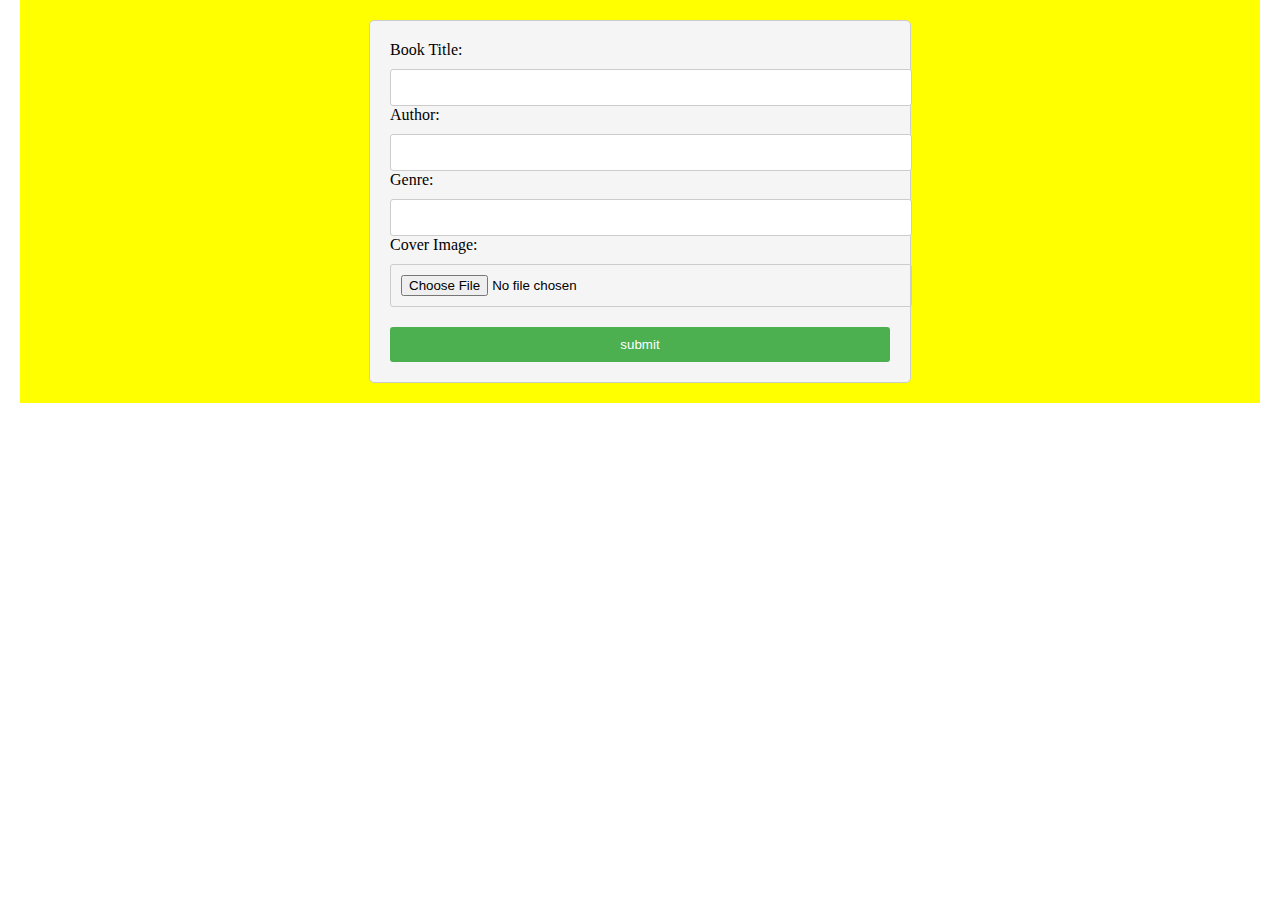
==== bookform.html @ 286d4da9 "updated form page" ====
<!DOCTYPE html>
<html lang="en">
  <head>
    <meta charset="UTF-8" />
    <meta name="viewport" content="width=device-width, initial-scale=1.0" />
    <link rel="stylesheet" href="bookform.css" />
    <title>Add Book</title>
  </head>
  <body class="form-body">
    <div class="form-container">
      <form action="submit" method="POST" enctype="multipart/form-data">
        <label for="book-title">Book Title:</label>
        <input type="text" id="book-title" name="book-title" required />

        <label for="author">Author:</label>
        <input type="text" id="author" name="author" required />

        <label for="genre">Genre:</label>
        <input type="text" id="genre" name="genre" required />

        <label for="cover-image">Cover Image:</label>
        <input
          type="file"
          id="cover-image"
          name="cover-image"
          accept="image/*"
          required
        />

        <input type="submit" value="submit" />
      </form>
    </div>
  </body>
</html>
---- bookform.css ----
@media (max-width: 767px) {
    form {
      max-width: 100%; /* Remove the max-width restriction for smaller screens */
      margin: 0;
    }
}

form {
    max-width: 500px; /* Limit the form width */
    margin:0 auto; /* Center the form horizontally */
    padding: 20px;
    background-color: #f5f5f5;
    border: 1px solid #ccc;
    border-radius: 5px;
    height: 100%;
  }
  
  label {
    display: block;
    margin-bottom: 10px;
  }
  
  input[type="text"],
  input[type="file"] {
    width: 100%;
    padding: 10px;
    border-radius: 3px;
    border: 1px solid #ccc;
  }
  
  input[type="submit"] {
    display: block;
    width: 100%;
    padding: 10px;
    margin-top: 20px;
    background-color: #4caf50;
    color: #fff;
    border: none;
    border-radius: 3px;
    cursor: pointer;
  }
  
.form-container {
    background-color: yellow;
    min-height: 100%;
    margin: auto 20px;
    padding: 20px;
}

html .form-body {
    height: 100%;
    margin: 0;
    padding: 0;
}
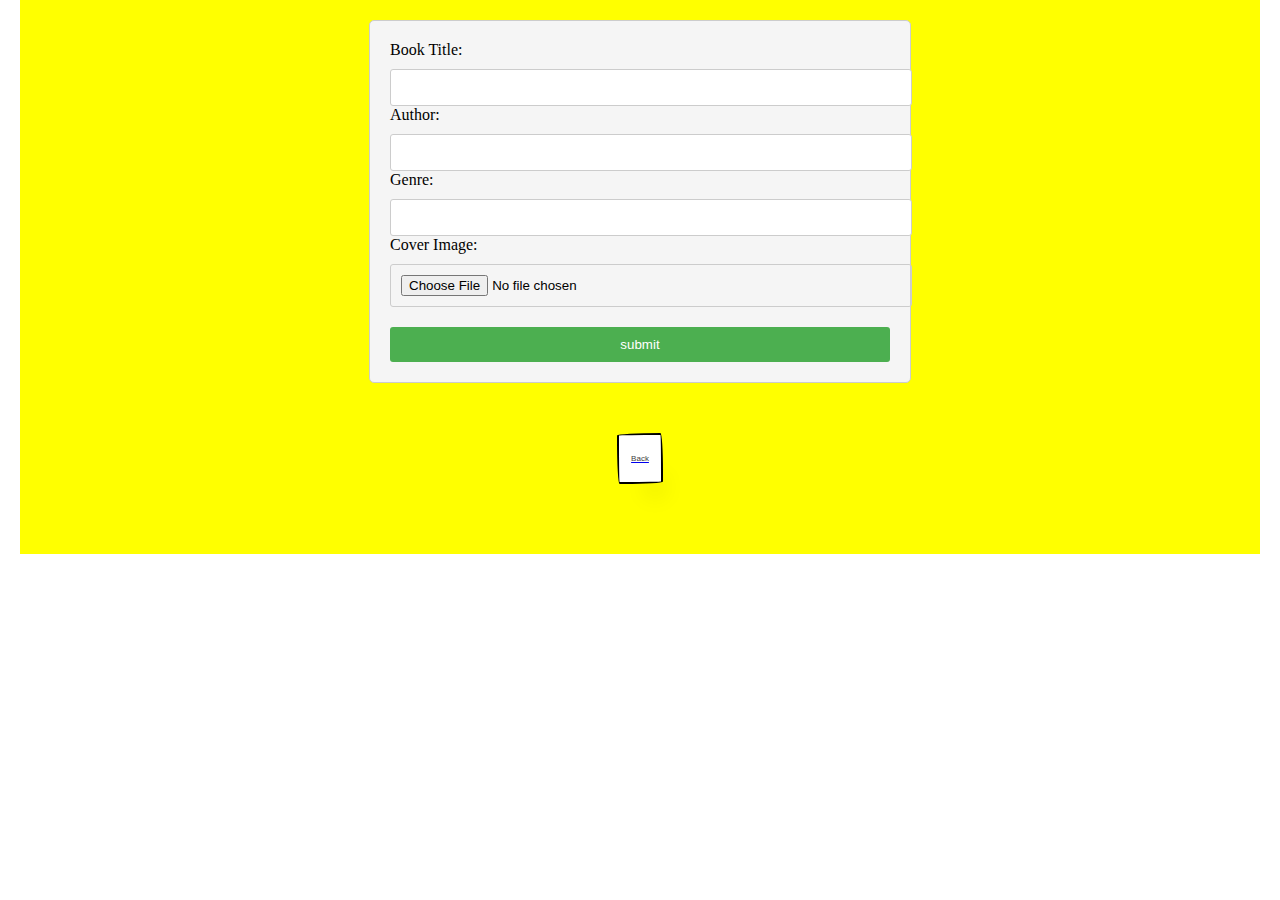
==== commit ad89df5e: "updated form btn" ====
--- a/bookform.html
+++ b/bookform.html
@@ -29,6 +29,7 @@
 
         <input type="submit" value="submit" />
       </form>
+      <a href="index.html"><button onclick="" class="my-btn">Back</button></a>
     </div>
   </body>
 </html>
--- a/bookform.css
+++ b/bookform.css
@@ -51,4 +51,52 @@
     height: 100%;
     margin: 0;
     padding: 0;
-}+}
+
+/* CSS button styling thanks to PaperCSS.io*/
+.my-btn {
+    align-self: center;
+    background-color: #fff;
+    background-image: none;
+    background-position: 0 90%;
+    background-repeat: repeat no-repeat;
+    background-size: 4px 3px;
+    border-radius: 15px 225px 255px 15px 15px 255px 225px 15px;
+    border-style: solid;
+    border-width: 2px;
+    box-shadow: rgba(0, 0, 0, .2) 15px 28px 25px -18px;
+    box-sizing: border-box;
+    color: #41403e;
+    cursor: pointer;
+    display: inline-block;
+    font-family: Neucha, sans-serif;
+    font-size: 0.5rem;
+    line-height: 23px;
+    outline: none;
+    padding: .75rem;
+    text-decoration: none;
+    transition: all 235ms ease-in-out;
+    border-bottom-left-radius: 15px 255px;
+    border-bottom-right-radius: 225px 15px;
+    border-top-left-radius: 255px 15px;
+    border-top-right-radius: 15px 225px;
+    user-select: none;
+    -webkit-user-select: none;
+    touch-action: manipulation;
+  }
+  
+  .my-btn:hover {
+    box-shadow: rgba(0, 0, 0, .3) 2px 8px 8px -5px;
+    transform: translate3d(0, 2px, 0);
+  }
+  
+  .my-btn:focus {
+    box-shadow: rgba(0, 0, 0, .3) 2px 8px 4px -6px;
+  }
+
+  a {
+    display: flex;
+    align-items: center;
+    justify-content: center;
+    margin: 50px auto;
+  }